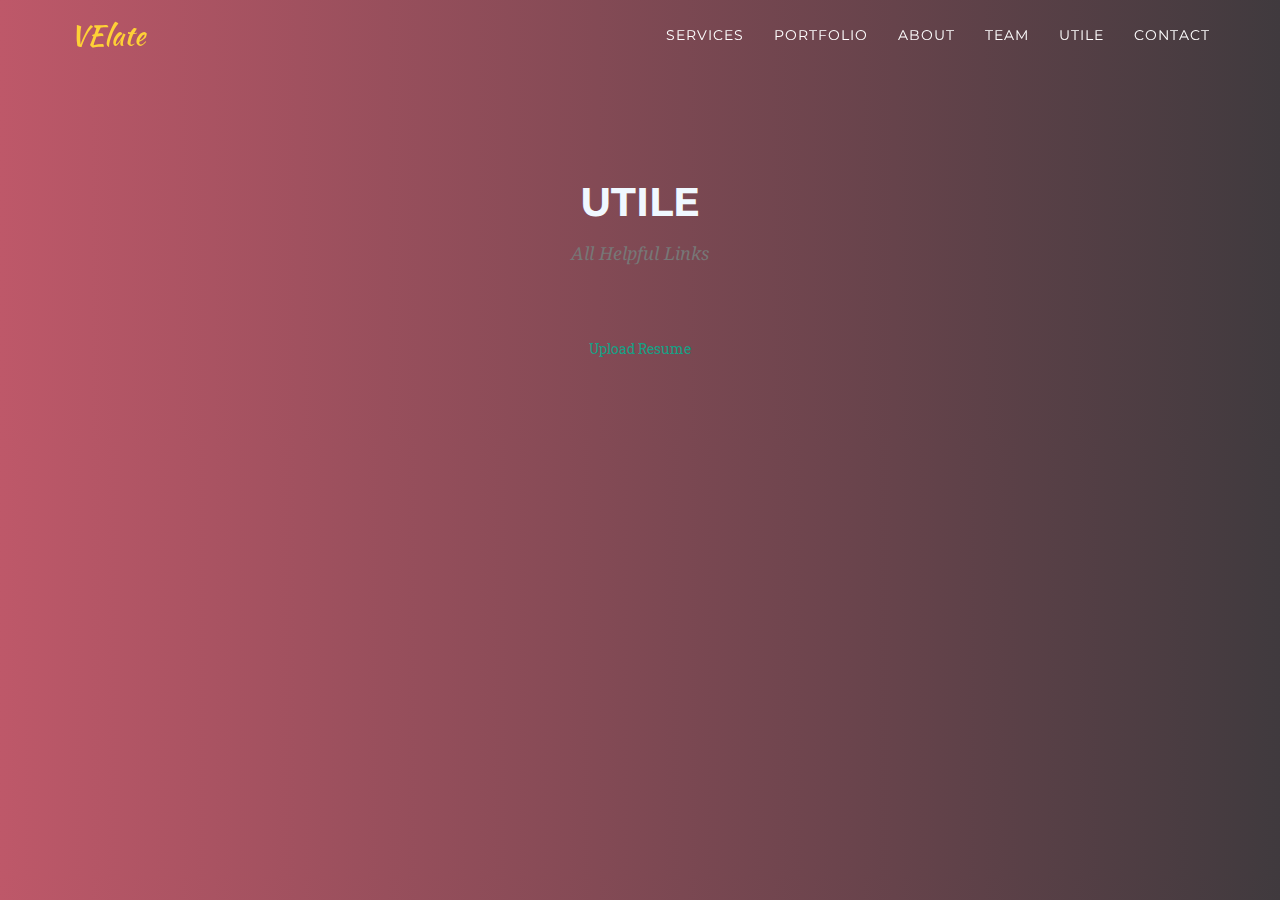
==== utile.html @ c600a7e1 "css update in utile page" ====
<!DOCTYPE html>
<html lang="en-us">

<head>
	<meta charset="utf-8">
<meta http-equiv="X-UA-Compatible" content="IE=edge">
<meta name="viewport" content="width=device-width, initial-scale=1">
<meta name="description" content="Your description">
<meta name="author" content="Your name">
<meta name="generator" content="Hugo 0.15" />
<title>VElate</title>
<!-- Bootstrap Core CSS -->
<link href="http://nishiplus.github.io/css/bootstrap.min.css" rel="stylesheet">
<!-- Custom CSS -->
<link href="http://nishiplus.github.io/css/agency.css" rel="stylesheet">
<!-- Custom Fonts -->
<link href="http://nishiplus.github.io/font-awesome/css/font-awesome.min.css" rel="stylesheet" type="text/css">
<link href="https://fonts.googleapis.com/css?family=Montserrat:400,700" rel="stylesheet" type="text/css">
<link href="https://fonts.googleapis.com/css?family=Kaushan+Script" rel="stylesheet" type="text/css"><link href="https://fonts.googleapis.com/css?family=Droid+Serif:400,700,400italic,700italic" rel="stylesheet" type="text/css">
<link href="https://fonts.googleapis.com/css?family=Roboto+Slab:400,100,300,700" rel="stylesheet" type="text/css">
<!-- HTML5 Shim and Respond.js IE8 support of HTML5 elements and media queries -->
<!-- WARNING: Respond.js doesn't work if you view the page via file:// -->
<!--[if lt IE 9]>
		<script src="https://oss.maxcdn.com/libs/html5shiv/3.7.0/html5shiv.js"></script>
		<script src="https://oss.maxcdn.com/libs/respond.js/1.4.2/respond.min.js"></script>
<![endif]-->
	<style>
		body {
			background: #403A3E;
			/* fallback for old browsers */
			background: -webkit-linear-gradient(to left, #403A3E, #BE5869);
			/* Chrome 10-25, Safari 5.1-6 */
			background: linear-gradient(to left, #403A3E, #BE5869);
			/* W3C, IE 10+/ Edge, Firefox 16+, Chrome 26+, Opera 12+, Safari 7+ */
			color: aliceblue;
		}
		section{
		margin-top: 100px;
		}

	</style>
</head>

<body id="page-top" class="index">
	<!-- Navigation -->
	<nav class="navbar navbar-default navbar-fixed-top">
		<div class="container">
			<!-- Brand and toggle get grouped for better mobile display -->
			<div class="navbar-header page-scroll">
				<button type="button" class="navbar-toggle" data-toggle="collapse" data-target="#bs-example-navbar-collapse-1">
					<span class="sr-only">Toggle navigation</span>
					<span class="icon-bar"></span>
					<span class="icon-bar"></span>
					<span class="icon-bar"></span>
				</button>
				<a class="navbar-brand page-scroll" href="#page-top">VElate</a>
			</div>
			<!-- Collect the nav links, forms, and other content for toggling -->
			<div class="collapse navbar-collapse" id="bs-example-navbar-collapse-1">
				<ul class="nav navbar-nav navbar-right">
					<li class="hidden">
						<a href="#page-top"></a>
					</li>

					<li>
						<a class="page-scroll" href="http://nishiplus.github.io#services">Services</a>
					</li>



					<li>
						<a class="page-scroll" href="http://nishiplus.github.io#portfolio">Portfolio</a>
					</li>



					<li>
						<a class="page-scroll" href="http://nishiplus.github.io#about">About</a>
					</li>



					<li>
						<a class="page-scroll" href="http://nishiplus.github.io#team">Team</a>
					</li>


					<li>
						<a class="page-scroll" href="http://nishiplus.github.io/utile.html">Utile</a>
					</li>


					<li>
						<a class="page-scroll" href="http://nishiplus.github.io#contact">Contact</a>
					</li>




				</ul>
			</div>
			<!-- /.navbar-collapse -->
		</div>
		<!-- /.container-fluid -->
	</nav>

	<section id="services">
		<div class="container">
			<div class="row">
				<div class="col-lg-12 text-center">
					<h2 class="section-heading">Utile</h2>
					<h3 class="section-subheading text-muted">All Helpful Links</h3>
				</div>
			</div>



		</div>
		<center>	<a href="https://script.google.com/macros/s/AKfycbwzKvNFlELcQ5MCu_0CqVJE_Md_R7zAohuxxTWVONq-VZ6PFg/exec">Upload Resume</a></center>
	</section>




</body>
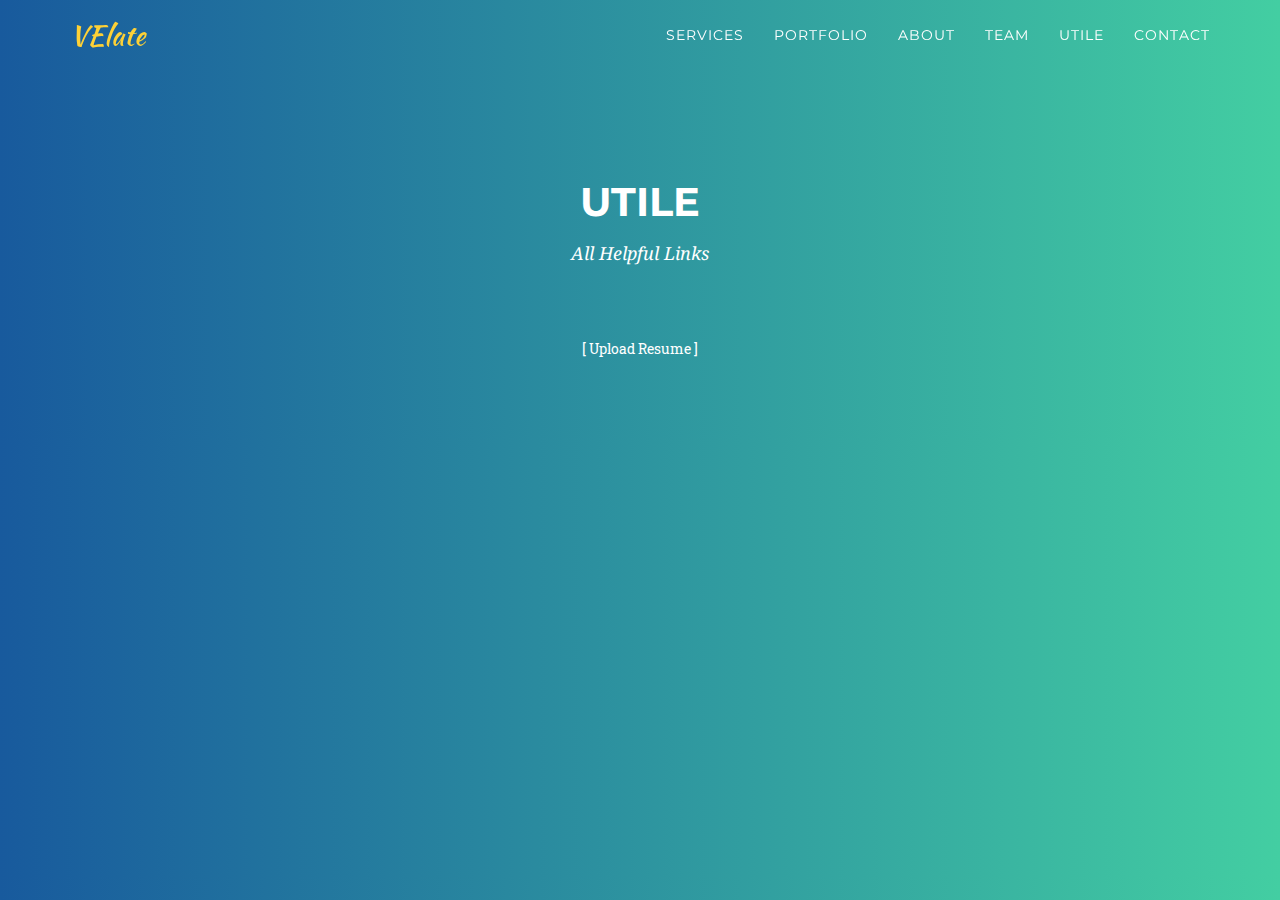
==== commit 5f957ff7: "updated gradiant and links" ====
--- a/utile.html
+++ b/utile.html
@@ -3,39 +3,40 @@
 
 <head>
 	<meta charset="utf-8">
-<meta http-equiv="X-UA-Compatible" content="IE=edge">
-<meta name="viewport" content="width=device-width, initial-scale=1">
-<meta name="description" content="Your description">
-<meta name="author" content="Your name">
-<meta name="generator" content="Hugo 0.15" />
-<title>VElate</title>
-<!-- Bootstrap Core CSS -->
-<link href="http://nishiplus.github.io/css/bootstrap.min.css" rel="stylesheet">
-<!-- Custom CSS -->
-<link href="http://nishiplus.github.io/css/agency.css" rel="stylesheet">
-<!-- Custom Fonts -->
-<link href="http://nishiplus.github.io/font-awesome/css/font-awesome.min.css" rel="stylesheet" type="text/css">
-<link href="https://fonts.googleapis.com/css?family=Montserrat:400,700" rel="stylesheet" type="text/css">
-<link href="https://fonts.googleapis.com/css?family=Kaushan+Script" rel="stylesheet" type="text/css"><link href="https://fonts.googleapis.com/css?family=Droid+Serif:400,700,400italic,700italic" rel="stylesheet" type="text/css">
-<link href="https://fonts.googleapis.com/css?family=Roboto+Slab:400,100,300,700" rel="stylesheet" type="text/css">
-<!-- HTML5 Shim and Respond.js IE8 support of HTML5 elements and media queries -->
-<!-- WARNING: Respond.js doesn't work if you view the page via file:// -->
-<!--[if lt IE 9]>
+	<meta http-equiv="X-UA-Compatible" content="IE=edge">
+	<meta name="viewport" content="width=device-width, initial-scale=1">
+	<meta name="description" content="Your description">
+	<meta name="author" content="Your name">
+	<meta name="generator" content="Hugo 0.15" />
+	<title>VElate</title>
+	<!-- Bootstrap Core CSS -->
+	<link href="http://nishiplus.github.io/css/bootstrap.min.css" rel="stylesheet">
+	<!-- Custom CSS -->
+	<link href="http://nishiplus.github.io/css/agency.css" rel="stylesheet">
+	<!-- Custom Fonts -->
+	<link href="http://nishiplus.github.io/font-awesome/css/font-awesome.min.css" rel="stylesheet" type="text/css">
+	<link href="https://fonts.googleapis.com/css?family=Montserrat:400,700" rel="stylesheet" type="text/css">
+	<link href="https://fonts.googleapis.com/css?family=Kaushan+Script" rel="stylesheet" type="text/css">
+	<link href="https://fonts.googleapis.com/css?family=Droid+Serif:400,700,400italic,700italic" rel="stylesheet" type="text/css">
+	<link href="https://fonts.googleapis.com/css?family=Roboto+Slab:400,100,300,700" rel="stylesheet" type="text/css">
+	<!-- HTML5 Shim and Respond.js IE8 support of HTML5 elements and media queries -->
+	<!-- WARNING: Respond.js doesn't work if you view the page via file:// -->
+	<!--[if lt IE 9]>
 		<script src="https://oss.maxcdn.com/libs/html5shiv/3.7.0/html5shiv.js"></script>
 		<script src="https://oss.maxcdn.com/libs/respond.js/1.4.2/respond.min.js"></script>
 <![endif]-->
 	<style>
 		body {
-			background: #403A3E;
+			background: #43cea2;
 			/* fallback for old browsers */
-			background: -webkit-linear-gradient(to left, #403A3E, #BE5869);
+			background: -webkit-linear-gradient(to left, #43cea2, #185a9d);
 			/* Chrome 10-25, Safari 5.1-6 */
-			background: linear-gradient(to left, #403A3E, #BE5869);
+			background: linear-gradient(to left, #43cea2, #185a9d);
 			/* W3C, IE 10+/ Edge, Firefox 16+, Chrome 26+, Opera 12+, Safari 7+ */
-			color: aliceblue;
 		}
-		section{
-		margin-top: 100px;
+
+		section {
+			margin-top: 100px;
 		}
 
 	</style>
@@ -104,19 +105,19 @@
 		<!-- /.container-fluid -->
 	</nav>
 
-	<section id="services">
+	<section style="color:#fff" id="services">
 		<div class="container">
 			<div class="row">
 				<div class="col-lg-12 text-center">
-					<h2 class="section-heading">Utile</h2>
-					<h3 class="section-subheading text-muted">All Helpful Links</h3>
+					<h2 style="color:#fff" class="section-heading">Utile</h2>
+					<h3 style="color:#fff;" class="section-subheading text-muted">All Helpful Links</h3>
 				</div>
 			</div>
 
 
 
 		</div>
-		<center>	<a href="https://script.google.com/macros/s/AKfycbwzKvNFlELcQ5MCu_0CqVJE_Md_R7zAohuxxTWVONq-VZ6PFg/exec">Upload Resume</a></center>
+		<center> <a style="color:#fff" href="https://script.google.com/macros/s/AKfycbwzKvNFlELcQ5MCu_0CqVJE_Md_R7zAohuxxTWVONq-VZ6PFg/exec">[ Upload Resume ]</a></center>
 	</section>
 
 
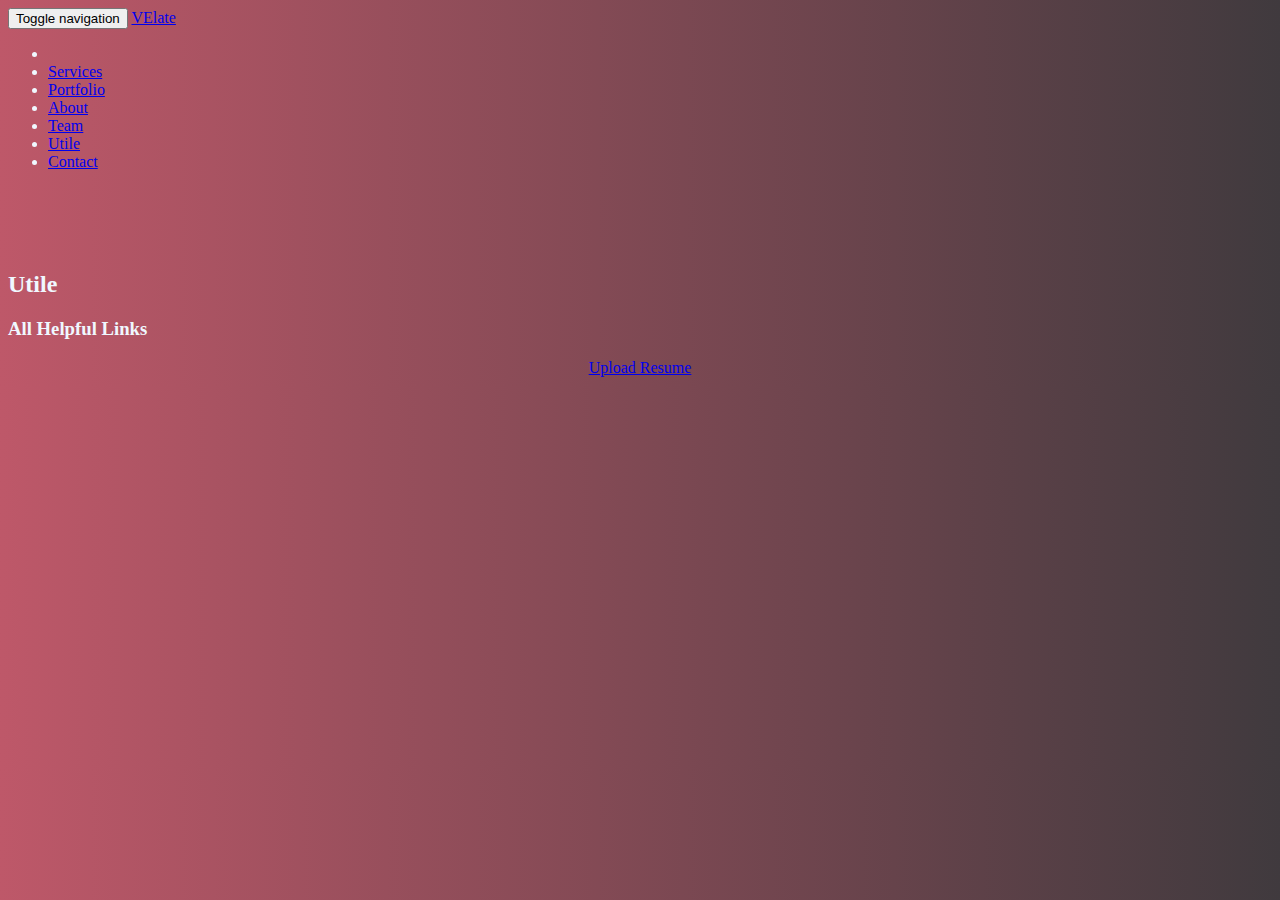
==== commit d3950509: "new12" ====
--- a/utile.html
+++ b/utile.html
@@ -10,11 +10,11 @@
 	<meta name="generator" content="Hugo 0.15" />
 	<title>VElate</title>
 	<!-- Bootstrap Core CSS -->
-	<link href="http://nishiplus.github.io/css/bootstrap.min.css" rel="stylesheet">
+	<link href="http://localhost:1313/css/bootstrap.min.css" rel="stylesheet">
 	<!-- Custom CSS -->
-	<link href="http://nishiplus.github.io/css/agency.css" rel="stylesheet">
+	<link href="http://localhost:1313/css/agency.css" rel="stylesheet">
 	<!-- Custom Fonts -->
-	<link href="http://nishiplus.github.io/font-awesome/css/font-awesome.min.css" rel="stylesheet" type="text/css">
+	<link href="http://localhost:1313/font-awesome/css/font-awesome.min.css" rel="stylesheet" type="text/css">
 	<link href="https://fonts.googleapis.com/css?family=Montserrat:400,700" rel="stylesheet" type="text/css">
 	<link href="https://fonts.googleapis.com/css?family=Kaushan+Script" rel="stylesheet" type="text/css">
 	<link href="https://fonts.googleapis.com/css?family=Droid+Serif:400,700,400italic,700italic" rel="stylesheet" type="text/css">
@@ -27,16 +27,16 @@
 <![endif]-->
 	<style>
 		body {
-			background: #43cea2;
+			background: #403A3E;
 			/* fallback for old browsers */
-			background: -webkit-linear-gradient(to left, #43cea2, #185a9d);
+			background: -webkit-linear-gradient(to left, #403A3E, #BE5869);
 			/* Chrome 10-25, Safari 5.1-6 */
-			background: linear-gradient(to left, #43cea2, #185a9d);
+			background: linear-gradient(to left, #403A3E, #BE5869);
 			/* W3C, IE 10+/ Edge, Firefox 16+, Chrome 26+, Opera 12+, Safari 7+ */
+			color: aliceblue;
 		}
-
-		section {
-			margin-top: 100px;
+		section{
+		margin-top: 100px;
 		}
 
 	</style>
@@ -54,7 +54,7 @@
 					<span class="icon-bar"></span>
 					<span class="icon-bar"></span>
 				</button>
-				<a class="navbar-brand page-scroll" href="#page-top">VElate</a>
+				<a class="navbar-brand page-scroll" href="http://velate.in/">VElate</a>
 			</div>
 			<!-- Collect the nav links, forms, and other content for toggling -->
 			<div class="collapse navbar-collapse" id="bs-example-navbar-collapse-1">
@@ -64,35 +64,35 @@
 					</li>
 
 					<li>
-						<a class="page-scroll" href="http://nishiplus.github.io#services">Services</a>
+						<a class="page-scroll" href="http://velate.in/#services">Services</a>
 					</li>
 
 
 
 					<li>
-						<a class="page-scroll" href="http://nishiplus.github.io#portfolio">Portfolio</a>
+						<a class="page-scroll" href="http://velate.in/#portfolio">Portfolio</a>
 					</li>
 
 
 
 					<li>
-						<a class="page-scroll" href="http://nishiplus.github.io#about">About</a>
+						<a class="page-scroll" href="http://velate.in/#about">About</a>
 					</li>
 
 
 
 					<li>
-						<a class="page-scroll" href="http://nishiplus.github.io#team">Team</a>
+						<a class="page-scroll" href="http://velate.in/#team">Team</a>
 					</li>
 
 
 					<li>
-						<a class="page-scroll" href="http://nishiplus.github.io/utile.html">Utile</a>
+						<a class="page-scroll" href="http://velate.in/utile.html">Utile</a>
 					</li>
 
 
 					<li>
-						<a class="page-scroll" href="http://nishiplus.github.io#contact">Contact</a>
+						<a class="page-scroll" href="http://velate.in/#contact">Contact</a>
 					</li>
 
 
@@ -105,19 +105,19 @@
 		<!-- /.container-fluid -->
 	</nav>
 
-	<section style="color:#fff" id="services">
+	<section id="services">
 		<div class="container">
 			<div class="row">
 				<div class="col-lg-12 text-center">
-					<h2 style="color:#fff" class="section-heading">Utile</h2>
-					<h3 style="color:#fff;" class="section-subheading text-muted">All Helpful Links</h3>
+					<h2 class="section-heading">Utile</h2>
+					<h3 class="section-subheading text-muted">All Helpful Links</h3>
 				</div>
 			</div>
 
 
 
 		</div>
-		<center> <a style="color:#fff" href="https://script.google.com/macros/s/AKfycbwzKvNFlELcQ5MCu_0CqVJE_Md_R7zAohuxxTWVONq-VZ6PFg/exec">[ Upload Resume ]</a></center>
+		<center>	<a href="https://script.google.com/macros/s/AKfycbwzKvNFlELcQ5MCu_0CqVJE_Md_R7zAohuxxTWVONq-VZ6PFg/exec">Upload Resume</a></center>
 	</section>
 
 
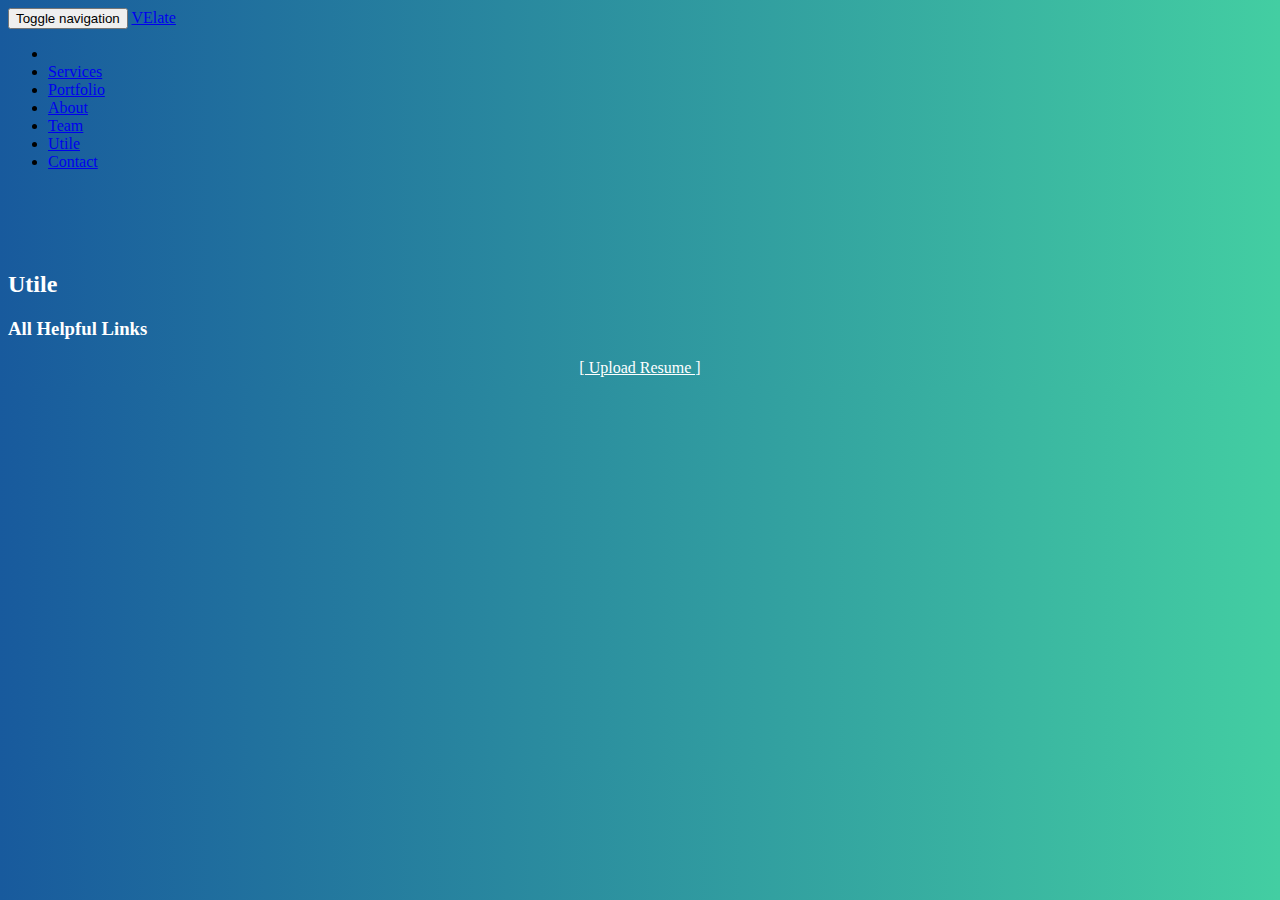
==== commit 0f4320d2: "new utile" ====
--- a/utile.html
+++ b/utile.html
@@ -10,11 +10,11 @@
 	<meta name="generator" content="Hugo 0.15" />
 	<title>VElate</title>
 	<!-- Bootstrap Core CSS -->
-	<link href="http://localhost:1313/css/bootstrap.min.css" rel="stylesheet">
+	<link href="http://velate.in/css/bootstrap.min.css" rel="stylesheet">
 	<!-- Custom CSS -->
-	<link href="http://localhost:1313/css/agency.css" rel="stylesheet">
+	<link href="http://velate.in/css/agency.css" rel="stylesheet">
 	<!-- Custom Fonts -->
-	<link href="http://localhost:1313/font-awesome/css/font-awesome.min.css" rel="stylesheet" type="text/css">
+	<link href="http://velate.in/font-awesome/css/font-awesome.min.css" rel="stylesheet" type="text/css">
 	<link href="https://fonts.googleapis.com/css?family=Montserrat:400,700" rel="stylesheet" type="text/css">
 	<link href="https://fonts.googleapis.com/css?family=Kaushan+Script" rel="stylesheet" type="text/css">
 	<link href="https://fonts.googleapis.com/css?family=Droid+Serif:400,700,400italic,700italic" rel="stylesheet" type="text/css">
@@ -27,16 +27,16 @@
 <![endif]-->
 	<style>
 		body {
-			background: #403A3E;
+			background: #43cea2;
 			/* fallback for old browsers */
-			background: -webkit-linear-gradient(to left, #403A3E, #BE5869);
+			background: -webkit-linear-gradient(to left, #43cea2, #185a9d);
 			/* Chrome 10-25, Safari 5.1-6 */
-			background: linear-gradient(to left, #403A3E, #BE5869);
+			background: linear-gradient(to left, #43cea2, #185a9d);
 			/* W3C, IE 10+/ Edge, Firefox 16+, Chrome 26+, Opera 12+, Safari 7+ */
-			color: aliceblue;
 		}
-		section{
-		margin-top: 100px;
+
+		section {
+			margin-top: 100px;
 		}
 
 	</style>
@@ -54,7 +54,7 @@
 					<span class="icon-bar"></span>
 					<span class="icon-bar"></span>
 				</button>
-				<a class="navbar-brand page-scroll" href="http://velate.in/">VElate</a>
+				<a class="navbar-brand page-scroll" href="http://velate.in">VElate</a>
 			</div>
 			<!-- Collect the nav links, forms, and other content for toggling -->
 			<div class="collapse navbar-collapse" id="bs-example-navbar-collapse-1">
@@ -64,25 +64,25 @@
 					</li>
 
 					<li>
-						<a class="page-scroll" href="http://velate.in/#services">Services</a>
+						<a class="page-scroll" href="http://velate.in#services">Services</a>
 					</li>
 
 
 
 					<li>
-						<a class="page-scroll" href="http://velate.in/#portfolio">Portfolio</a>
+						<a class="page-scroll" href="http://velate.in#portfolio">Portfolio</a>
 					</li>
 
 
 
 					<li>
-						<a class="page-scroll" href="http://velate.in/#about">About</a>
+						<a class="page-scroll" href="http://velate.in#about">About</a>
 					</li>
 
 
 
 					<li>
-						<a class="page-scroll" href="http://velate.in/#team">Team</a>
+						<a class="page-scroll" href="http://velate.in#team">Team</a>
 					</li>
 
 
@@ -92,7 +92,7 @@
 
 
 					<li>
-						<a class="page-scroll" href="http://velate.in/#contact">Contact</a>
+						<a class="page-scroll" href="http://velate.in#contact">Contact</a>
 					</li>
 
 
@@ -105,19 +105,19 @@
 		<!-- /.container-fluid -->
 	</nav>
 
-	<section id="services">
+	<section style="color:#fff" id="services">
 		<div class="container">
 			<div class="row">
 				<div class="col-lg-12 text-center">
-					<h2 class="section-heading">Utile</h2>
-					<h3 class="section-subheading text-muted">All Helpful Links</h3>
+					<h2 style="color:#fff" class="section-heading">Utile</h2>
+					<h3 style="color:#fff;" class="section-subheading text-muted">All Helpful Links</h3>
 				</div>
 			</div>
 
 
 
 		</div>
-		<center>	<a href="https://script.google.com/macros/s/AKfycbwzKvNFlELcQ5MCu_0CqVJE_Md_R7zAohuxxTWVONq-VZ6PFg/exec">Upload Resume</a></center>
+		<center> <a style="color:#fff" href="https://script.google.com/macros/s/AKfycbwzKvNFlELcQ5MCu_0CqVJE_Md_R7zAohuxxTWVONq-VZ6PFg/exec">[ Upload Resume ]</a></center>
 	</section>
 
 
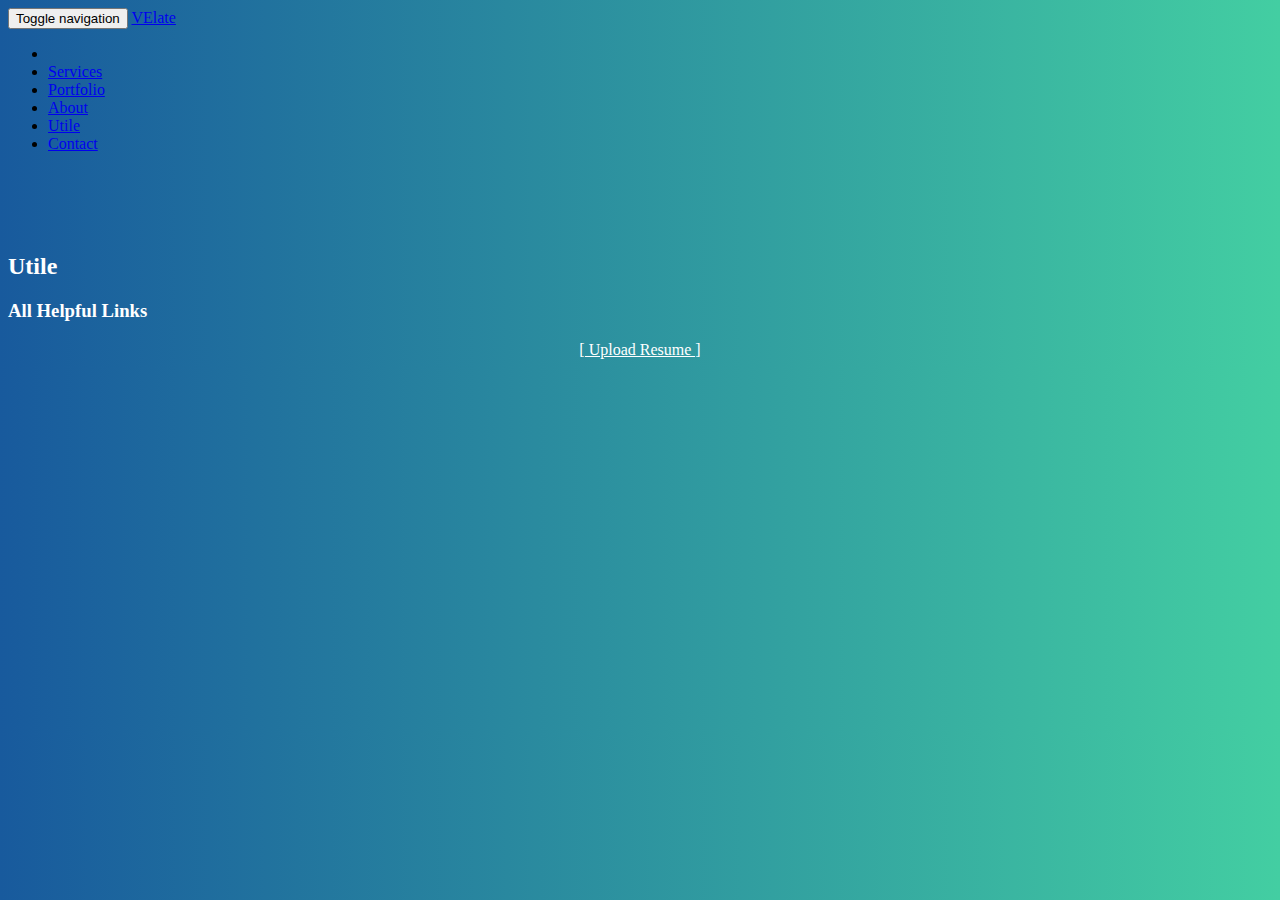
==== commit 99557c76: "update2" ====
--- a/utile.html
+++ b/utile.html
@@ -81,9 +81,6 @@
 
 
 
-					<li>
-						<a class="page-scroll" href="http://velate.in#team">Team</a>
-					</li>
 
 
 					<li>
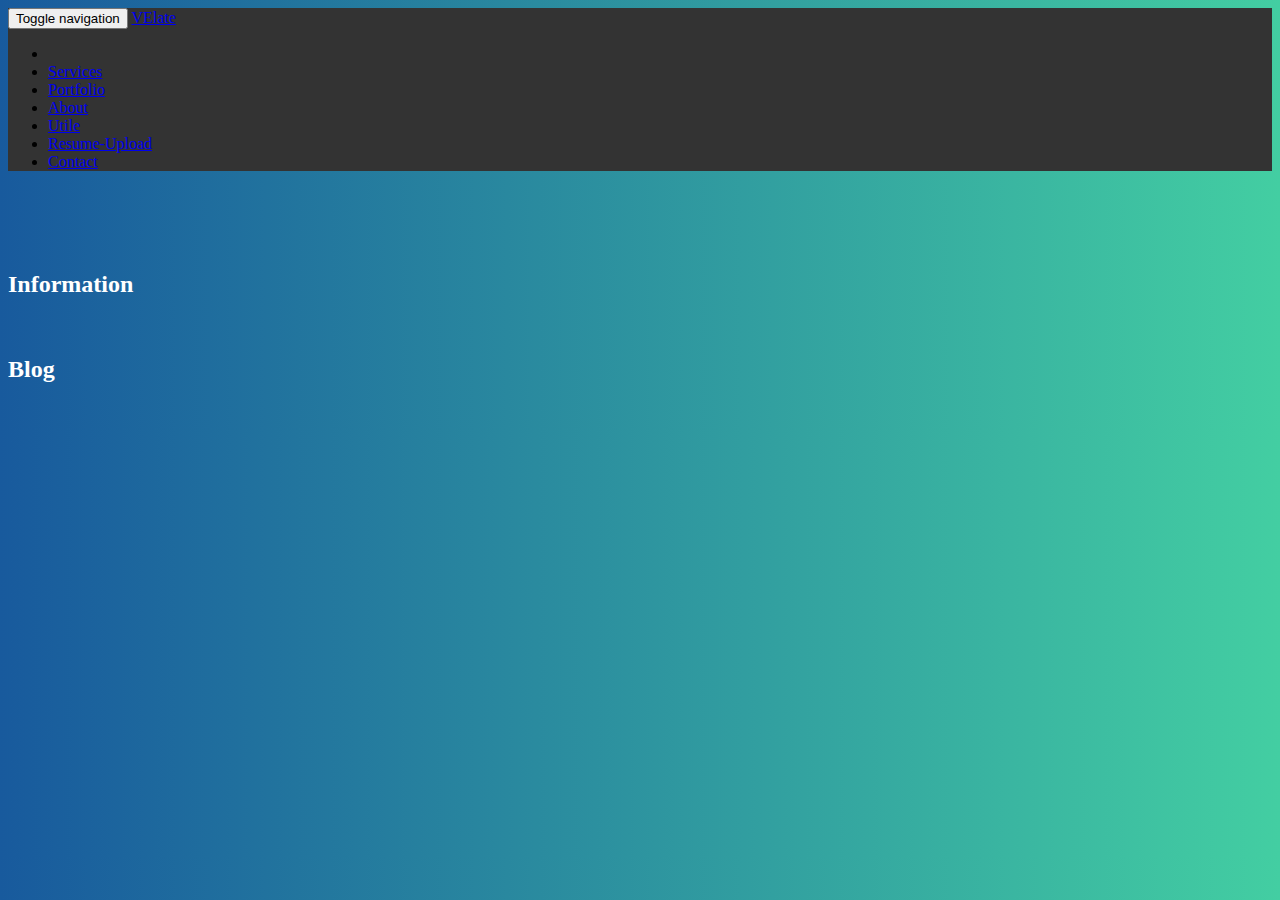
==== commit 265ce2f3: "cont and utile and blog" ====
--- a/utile.html
+++ b/utile.html
@@ -9,6 +9,8 @@
 	<meta name="author" content="Your name">
 	<meta name="generator" content="Hugo 0.15" />
 	<title>VElate</title>
+	<link href='https://fonts.googleapis.com/css?family=Roboto' rel='stylesheet' type='text/css'>
+	<script src='http://cdnjs.cloudflare.com/ajax/libs/jquery/2.1.3/jquery.min.js'></script>
 	<!-- Bootstrap Core CSS -->
 	<link href="http://velate.in/css/bootstrap.min.css" rel="stylesheet">
 	<!-- Custom CSS -->
@@ -19,13 +21,114 @@
 	<link href="https://fonts.googleapis.com/css?family=Kaushan+Script" rel="stylesheet" type="text/css">
 	<link href="https://fonts.googleapis.com/css?family=Droid+Serif:400,700,400italic,700italic" rel="stylesheet" type="text/css">
 	<link href="https://fonts.googleapis.com/css?family=Roboto+Slab:400,100,300,700" rel="stylesheet" type="text/css">
+
 	<!-- HTML5 Shim and Respond.js IE8 support of HTML5 elements and media queries -->
 	<!-- WARNING: Respond.js doesn't work if you view the page via file:// -->
 	<!--[if lt IE 9]>
 		<script src="https://oss.maxcdn.com/libs/html5shiv/3.7.0/html5shiv.js"></script>
 		<script src="https://oss.maxcdn.com/libs/respond.js/1.4.2/respond.min.js"></script>
 <![endif]-->
+
+	<script>
+		window.noti_live_count = 0;
+		$.ajax({
+			url: 'https://spreadsheets.google.com/feeds/cells/1taop3JTp-Tb3XPSkKWeUyNtSfWoCABHmbWZvzxi8JqI/od6/public/basic?alt=json',
+			type: 'get',
+			dataType: 'jsonp',
+			error: function(jqXHR, textStatus, errorThrown) {
+				console.log('Problem with call to get list of articles\n', errorThrown);
+			},
+			success: function(oxo) {
+				console.log('call success, data is\n', oxo);
+				$.each(oxo.feed.entry, function(i, f) {
+					var tblRow = "<div class='infor'>" + oxo.feed.entry[i].content.$t + "</div>" + "<br>"
+					noti_live_count = i;
+					console.log('noti live count is', noti_live_count);
+					$(tblRow).prependTo(".notiwhole");
+				});
+			}
+		});
+
+	</script>
+
+	<script>
+		$.ajax({
+			url: 'https://spreadsheets.google.com/feeds/cells/19ITt6YbXC9S2pzQ5zFAGfNML3xCjcXjD0nRm4BPIkFY/od6/public/basic?alt=json',
+
+			type: 'get',
+			dataType: 'jsonp',
+			error: function(jqXHR, textStatus, errorThrown) {
+				console.log('Problem with call to get list of articles\n', errorThrown);
+			},
+			success: function(oxo) {
+				console.log('call success, data is\n', oxo.feed.entry.length);
+
+
+				$.each(oxo.feed.entry, function(i, f) {
+
+
+
+					if (i == 1 || i % 2 == 1) {
+						return true;
+					}
+
+
+					var tblRow = "<div class='notipost'>" +
+						"<span class='posttit'>" + f.content.$t + "</span>" +
+						"<hr>" +
+						"<span class='posttxt'>" + oxo.feed.entry[i + 1].content.$t + "</span>" +
+						"</div>"
+					$(tblRow).appendTo(".notiblog");
+				});
+			}
+		});
+
+	</script>
 	<style>
+		.notiwhole {
+			max-width: 500px;
+			min-width: 400px;
+			text-align: center;
+			margin: 0 auto;
+			padding-left: 10px;
+		}
+
+		.infor {
+			text-align: left;
+			color: #ecf0f1;
+			font-size: 18px;
+			font-family: "Roboto Slab", "Helvetica Neue", Helvetica, Arial, sans-serif;
+		}
+
+		.notiblog {
+			width: 100%;
+			text-align: center;
+		}
+
+		.posttit {
+			color: aliceblue;
+			text-align: center;
+			font-size: 20px;
+			font-family: "Roboto Slab", "Helvetica Neue", Helvetica, Arial, sans-serif;
+		}
+
+		.posttxt {
+			color: azure;
+			font-family: "Roboto Slab", "Helvetica Neue", Helvetica, Arial, sans-serif;
+			text-align: center;
+		}
+
+		.notipost {
+			display: inline-block;
+			max-width: 400px;
+			padding-left: 20px;
+			padding-right: 20px;
+			min-width: 400px;
+			padding-bottom: 50px;
+			font-size: 14px;
+			font-family: "Roboto Slab", "Helvetica Neue", Helvetica, Arial, sans-serif;
+		}
+
 		body {
 			background: #43cea2;
 			/* fallback for old browsers */
@@ -44,7 +147,7 @@
 
 <body id="page-top" class="index">
 	<!-- Navigation -->
-	<nav class="navbar navbar-default navbar-fixed-top">
+	<nav class="navbar navbar-default navbar-fixed-top" style="background-color:#333;">
 		<div class="container">
 			<!-- Brand and toggle get grouped for better mobile display -->
 			<div class="navbar-header page-scroll">
@@ -87,6 +190,10 @@
 						<a class="page-scroll" href="http://velate.in/utile.html">Utile</a>
 					</li>
 
+					<li>
+					<a class="page-scroll" href="https://script.google.com/macros/s/AKfycbwK951SlLcEIO7tQCWkT2-dymDCrLzZGN_Bsrej0XxLtt5fEPgP/exec" target="_blank">Resume-Upload</a>
+				</li>
+
 
 					<li>
 						<a class="page-scroll" href="http://velate.in#contact">Contact</a>
@@ -106,18 +213,51 @@
 		<div class="container">
 			<div class="row">
 				<div class="col-lg-12 text-center">
-					<h2 style="color:#fff" class="section-heading">Utile</h2>
-					<h3 style="color:#fff;" class="section-subheading text-muted">All Helpful Links</h3>
+					<h2 style="color:#fff" class="section-heading">Information</h2>
+					<br>
+
 				</div>
 			</div>
-
-
-
-		</div>
-		<center> <a style="color:#fff" href="https://script.google.com/macros/s/AKfycbwzKvNFlELcQ5MCu_0CqVJE_Md_R7zAohuxxTWVONq-VZ6PFg/exec">[ Upload Resume ]</a></center>
+		</div>
+		<div class="notiwhole">
+
+
+
+
+
+		</div>
+
 	</section>
 
 
+	<section style="color:#fff;margin-top:0px;" id="services">
+		<div class="container">
+			<div class="row">
+				<div class="col-lg-12 text-center">
+					<h2 style="color:#fff" class="section-heading">Blog</h2>
+					<br>
+
+				</div>
+			</div>
+		</div>
+
+
+
+
+	</section>
+	<div class="notiblog">
+
+
+
+
+
+
+
+
+
+	</div>
+
+
 
 
 </body>
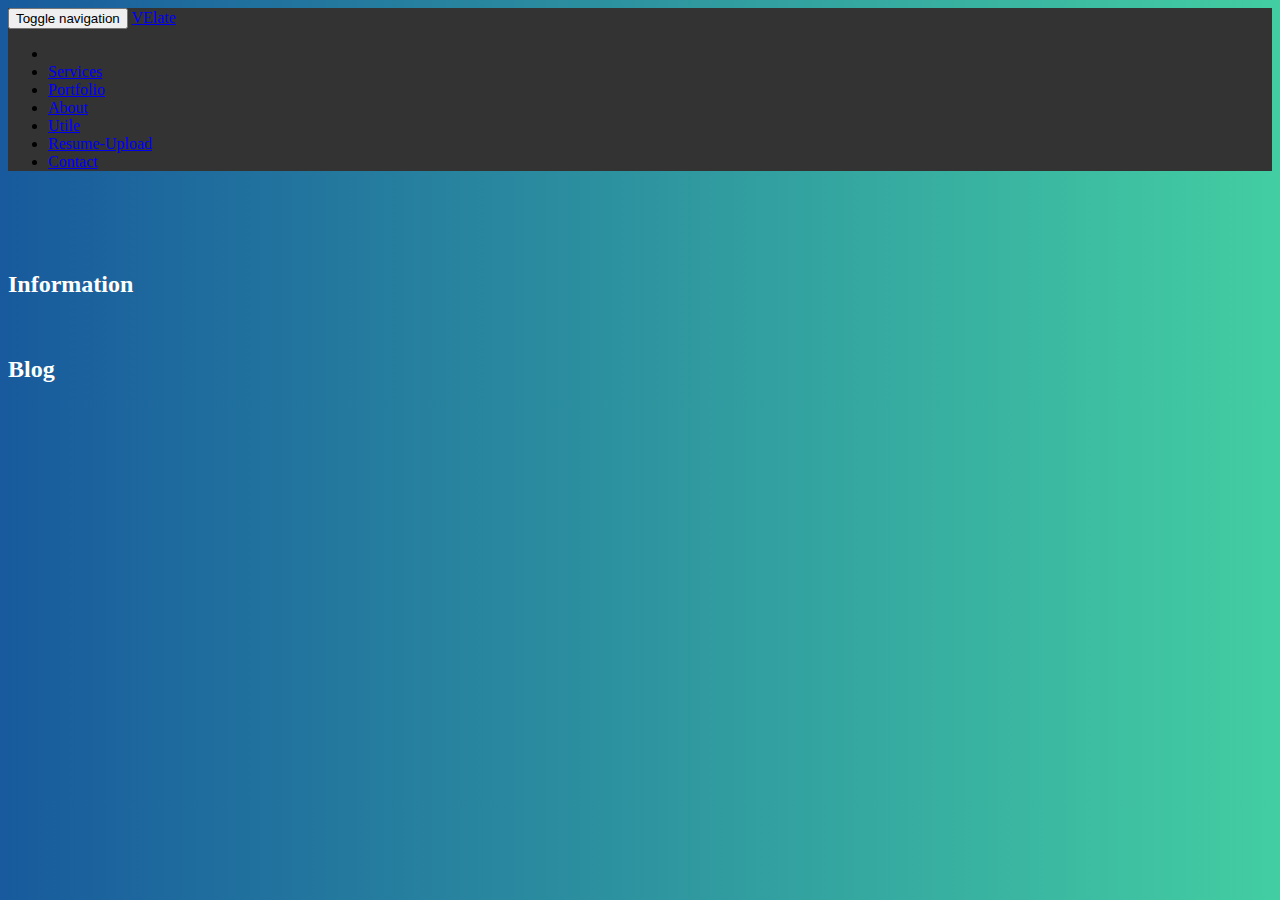
==== commit b05d28b7: "update utile" ====
--- a/utile.html
+++ b/utile.html
@@ -1,263 +1,278 @@
-<!DOCTYPE html>
-<html lang="en-us">
-
-<head>
-	<meta charset="utf-8">
-	<meta http-equiv="X-UA-Compatible" content="IE=edge">
-	<meta name="viewport" content="width=device-width, initial-scale=1">
-	<meta name="description" content="Your description">
-	<meta name="author" content="Your name">
-	<meta name="generator" content="Hugo 0.15" />
-	<title>VElate</title>
-	<link href='https://fonts.googleapis.com/css?family=Roboto' rel='stylesheet' type='text/css'>
-	<script src='http://cdnjs.cloudflare.com/ajax/libs/jquery/2.1.3/jquery.min.js'></script>
-	<!-- Bootstrap Core CSS -->
-	<link href="http://velate.in/css/bootstrap.min.css" rel="stylesheet">
-	<!-- Custom CSS -->
-	<link href="http://velate.in/css/agency.css" rel="stylesheet">
-	<!-- Custom Fonts -->
-	<link href="http://velate.in/font-awesome/css/font-awesome.min.css" rel="stylesheet" type="text/css">
-	<link href="https://fonts.googleapis.com/css?family=Montserrat:400,700" rel="stylesheet" type="text/css">
-	<link href="https://fonts.googleapis.com/css?family=Kaushan+Script" rel="stylesheet" type="text/css">
-	<link href="https://fonts.googleapis.com/css?family=Droid+Serif:400,700,400italic,700italic" rel="stylesheet" type="text/css">
-	<link href="https://fonts.googleapis.com/css?family=Roboto+Slab:400,100,300,700" rel="stylesheet" type="text/css">
-
-	<!-- HTML5 Shim and Respond.js IE8 support of HTML5 elements and media queries -->
-	<!-- WARNING: Respond.js doesn't work if you view the page via file:// -->
-	<!--[if lt IE 9]>
-		<script src="https://oss.maxcdn.com/libs/html5shiv/3.7.0/html5shiv.js"></script>
-		<script src="https://oss.maxcdn.com/libs/respond.js/1.4.2/respond.min.js"></script>
-<![endif]-->
-
-	<script>
-		window.noti_live_count = 0;
-		$.ajax({
-			url: 'https://spreadsheets.google.com/feeds/cells/1taop3JTp-Tb3XPSkKWeUyNtSfWoCABHmbWZvzxi8JqI/od6/public/basic?alt=json',
-			type: 'get',
-			dataType: 'jsonp',
-			error: function(jqXHR, textStatus, errorThrown) {
-				console.log('Problem with call to get list of articles\n', errorThrown);
-			},
-			success: function(oxo) {
-				console.log('call success, data is\n', oxo);
-				$.each(oxo.feed.entry, function(i, f) {
-					var tblRow = "<div class='infor'>" + oxo.feed.entry[i].content.$t + "</div>" + "<br>"
-					noti_live_count = i;
-					console.log('noti live count is', noti_live_count);
-					$(tblRow).prependTo(".notiwhole");
-				});
-			}
-		});
-
-	</script>
-
-	<script>
-		$.ajax({
-			url: 'https://spreadsheets.google.com/feeds/cells/19ITt6YbXC9S2pzQ5zFAGfNML3xCjcXjD0nRm4BPIkFY/od6/public/basic?alt=json',
-
-			type: 'get',
-			dataType: 'jsonp',
-			error: function(jqXHR, textStatus, errorThrown) {
-				console.log('Problem with call to get list of articles\n', errorThrown);
-			},
-			success: function(oxo) {
-				console.log('call success, data is\n', oxo.feed.entry.length);
-
-
-				$.each(oxo.feed.entry, function(i, f) {
-
-
-
-					if (i == 1 || i % 2 == 1) {
-						return true;
-					}
-
-
-					var tblRow = "<div class='notipost'>" +
-						"<span class='posttit'>" + f.content.$t + "</span>" +
-						"<hr>" +
-						"<span class='posttxt'>" + oxo.feed.entry[i + 1].content.$t + "</span>" +
-						"</div>"
-					$(tblRow).appendTo(".notiblog");
-				});
-			}
-		});
-
-	</script>
-	<style>
-		.notiwhole {
-			max-width: 500px;
-			min-width: 400px;
-			text-align: center;
-			margin: 0 auto;
-			padding-left: 10px;
-		}
-
-		.infor {
-			text-align: left;
-			color: #ecf0f1;
-			font-size: 18px;
-			font-family: "Roboto Slab", "Helvetica Neue", Helvetica, Arial, sans-serif;
-		}
-
-		.notiblog {
-			width: 100%;
-			text-align: center;
-		}
-
-		.posttit {
-			color: aliceblue;
-			text-align: center;
-			font-size: 20px;
-			font-family: "Roboto Slab", "Helvetica Neue", Helvetica, Arial, sans-serif;
-		}
-
-		.posttxt {
-			color: azure;
-			font-family: "Roboto Slab", "Helvetica Neue", Helvetica, Arial, sans-serif;
-			text-align: center;
-		}
-
-		.notipost {
-			display: inline-block;
-			max-width: 400px;
-			padding-left: 20px;
-			padding-right: 20px;
-			min-width: 400px;
-			padding-bottom: 50px;
-			font-size: 14px;
-			font-family: "Roboto Slab", "Helvetica Neue", Helvetica, Arial, sans-serif;
-		}
-
-		body {
-			background: #43cea2;
-			/* fallback for old browsers */
-			background: -webkit-linear-gradient(to left, #43cea2, #185a9d);
-			/* Chrome 10-25, Safari 5.1-6 */
-			background: linear-gradient(to left, #43cea2, #185a9d);
-			/* W3C, IE 10+/ Edge, Firefox 16+, Chrome 26+, Opera 12+, Safari 7+ */
-		}
-
-		section {
-			margin-top: 100px;
-		}
-
-	</style>
-</head>
-
-<body id="page-top" class="index">
-	<!-- Navigation -->
-	<nav class="navbar navbar-default navbar-fixed-top" style="background-color:#333;">
-		<div class="container">
-			<!-- Brand and toggle get grouped for better mobile display -->
-			<div class="navbar-header page-scroll">
-				<button type="button" class="navbar-toggle" data-toggle="collapse" data-target="#bs-example-navbar-collapse-1">
-					<span class="sr-only">Toggle navigation</span>
-					<span class="icon-bar"></span>
-					<span class="icon-bar"></span>
-					<span class="icon-bar"></span>
-				</button>
-				<a class="navbar-brand page-scroll" href="http://velate.in">VElate</a>
-			</div>
-			<!-- Collect the nav links, forms, and other content for toggling -->
-			<div class="collapse navbar-collapse" id="bs-example-navbar-collapse-1">
-				<ul class="nav navbar-nav navbar-right">
-					<li class="hidden">
-						<a href="#page-top"></a>
-					</li>
-
-					<li>
-						<a class="page-scroll" href="http://velate.in#services">Services</a>
-					</li>
-
-
-
-					<li>
-						<a class="page-scroll" href="http://velate.in#portfolio">Portfolio</a>
-					</li>
-
-
-
-					<li>
-						<a class="page-scroll" href="http://velate.in#about">About</a>
-					</li>
-
-
-
-
-
-					<li>
-						<a class="page-scroll" href="http://velate.in/utile.html">Utile</a>
-					</li>
-
-					<li>
-					<a class="page-scroll" href="https://script.google.com/macros/s/AKfycbwK951SlLcEIO7tQCWkT2-dymDCrLzZGN_Bsrej0XxLtt5fEPgP/exec" target="_blank">Resume-Upload</a>
-				</li>
-
-
-					<li>
-						<a class="page-scroll" href="http://velate.in#contact">Contact</a>
-					</li>
-
-
-
-
-				</ul>
-			</div>
-			<!-- /.navbar-collapse -->
-		</div>
-		<!-- /.container-fluid -->
-	</nav>
-
-	<section style="color:#fff" id="services">
-		<div class="container">
-			<div class="row">
-				<div class="col-lg-12 text-center">
-					<h2 style="color:#fff" class="section-heading">Information</h2>
-					<br>
-
-				</div>
-			</div>
-		</div>
-		<div class="notiwhole">
-
-
-
-
-
-		</div>
-
-	</section>
-
-
-	<section style="color:#fff;margin-top:0px;" id="services">
-		<div class="container">
-			<div class="row">
-				<div class="col-lg-12 text-center">
-					<h2 style="color:#fff" class="section-heading">Blog</h2>
-					<br>
-
-				</div>
-			</div>
-		</div>
-
-
-
-
-	</section>
-	<div class="notiblog">
-
-
-
-
-
-
-
-
-
-	</div>
-
-
-
-
-</body>
+<!DOCTYPE html>
+<html lang="en-us">
+
+<head>
+	<meta charset="utf-8">
+	<meta http-equiv="X-UA-Compatible" content="IE=edge">
+	<meta name="viewport" content="width=device-width, initial-scale=1">
+	<meta name="description" content="Your description">
+	<meta name="author" content="Your name">
+	<meta name="generator" content="Hugo 0.15" />
+	<title>VElate</title>
+		<link rel="stylesheet" href="css/materialize.css">
+
+	<link href='https://fonts.googleapis.com/css?family=Roboto' rel='stylesheet' type='text/css'>
+	<script src='http://cdnjs.cloudflare.com/ajax/libs/jquery/2.1.3/jquery.min.js'></script>
+
+	<!-- Bootstrap Core CSS -->
+	<link href="http://velate.in/css/bootstrap.min.css" rel="stylesheet">
+	<!-- Custom CSS -->
+
+	<link href="http://velate.in/css/agency.css" rel="stylesheet">
+	<!-- Custom Fonts -->
+	<link href="http://velate.in/font-awesome/css/font-awesome.min.css" rel="stylesheet" type="text/css">
+	<link href="https://fonts.googleapis.com/css?family=Montserrat:400,700" rel="stylesheet" type="text/css">
+	<link href="https://fonts.googleapis.com/css?family=Kaushan+Script" rel="stylesheet" type="text/css">
+	<link href="https://fonts.googleapis.com/css?family=Droid+Serif:400,700,400italic,700italic" rel="stylesheet" type="text/css">
+	<link href="https://fonts.googleapis.com/css?family=Roboto+Slab:400,100,300,700" rel="stylesheet" type="text/css">
+
+	<!-- HTML5 Shim and Respond.js IE8 support of HTML5 elements and media queries -->
+	<!-- WARNING: Respond.js doesn't work if you view the page via file:// -->
+	<!--[if lt IE 9]>
+		<script src="https://oss.maxcdn.com/libs/html5shiv/3.7.0/html5shiv.js"></script>
+		<script src="https://oss.maxcdn.com/libs/respond.js/1.4.2/respond.min.js"></script>
+<![endif]-->
+
+	<script>
+		window.noti_live_count = 0;
+		$.ajax({
+			url: 'https://spreadsheets.google.com/feeds/cells/1taop3JTp-Tb3XPSkKWeUyNtSfWoCABHmbWZvzxi8JqI/od6/public/basic?alt=json',
+			type: 'get',
+			dataType: 'jsonp',
+			error: function(jqXHR, textStatus, errorThrown) {
+				console.log('Problem with call to get list of articles\n', errorThrown);
+			},
+			success: function(oxo) {
+				console.log('call success, data is\n', oxo);
+				$.each(oxo.feed.entry, function(i, f) {
+					var tblRow = "<blockquote><div class='infor'>" + oxo.feed.entry[i].content.$t + "</div></blockquote>" + "<br>"
+					noti_live_count = i;
+					console.log('noti live count is', noti_live_count);
+					$(tblRow).prependTo(".notiwhole");
+				});
+			}
+		});
+
+	</script>
+
+	<script>
+		$.ajax({
+			url: 'https://spreadsheets.google.com/feeds/cells/19ITt6YbXC9S2pzQ5zFAGfNML3xCjcXjD0nRm4BPIkFY/od6/public/basic?alt=json',
+
+			type: 'get',
+			dataType: 'jsonp',
+			error: function(jqXHR, textStatus, errorThrown) {
+				console.log('Problem with call to get list of articles\n', errorThrown);
+			},
+			success: function(oxo) {
+				console.log('call success, data is\n', oxo.feed.entry.length);
+
+
+				$.each(oxo.feed.entry, function(i, f) {
+
+
+
+					if (i == 1 || i % 2 == 1) {
+						return true;
+					}
+
+
+					var tblRow = "<div class='col s8'>"+
+		  "<div  class='card '>"+
+			"<div class='card-content white-text'>"+
+			 " <span style='color:#444' class='card-title'>" + f.content.$t + "</span><hr>"+
+			 " <p style='color:#444;font-size:17px;'>" + oxo.feed.entry[i + 1].content.$t + "</p>"+
+			"</div>"+
+
+		 " </div>"+
+		"</div><br>"
+
+
+
+					$(tblRow).appendTo(".notiblog");
+				});
+			}
+		});
+
+	</script>
+	<style>
+		.notiwhole {
+			max-width: 500px;
+			min-width: 400px;
+			text-align: center;
+			margin: 0 auto;
+			padding-left: 10px;
+		}
+
+		.infor {
+			text-align: left;
+			color: #ecf0f1;
+			font-size: 16px;
+			font-family: "Roboto Slab", "Helvetica Neue", Helvetica, Arial, sans-serif;
+		}
+
+		.notiblog {
+
+			text-align: center;
+		}
+
+		.posttit {
+			color: aliceblue;
+			text-align: center;
+			font-size: 20px;
+			font-family: "Roboto Slab", "Helvetica Neue", Helvetica, Arial, sans-serif;
+		}
+
+		.posttxt {
+			color: azure;
+			font-family: "Roboto Slab", "Helvetica Neue", Helvetica, Arial, sans-serif;
+			text-align: center;
+		}
+
+		.notipost {
+			display: inline-block;
+			max-width: 400px;
+			padding-left: 20px;
+			padding-right: 20px;
+			min-width: 400px;
+			padding-bottom: 50px;
+			font-size: 14px;
+			font-family: "Roboto Slab", "Helvetica Neue", Helvetica, Arial, sans-serif;
+		}
+
+		body {
+			background: #43cea2;
+			/* fallback for old browsers */
+			background: -webkit-linear-gradient(to left, #43cea2, #185a9d);
+			/* Chrome 10-25, Safari 5.1-6 */
+			background: linear-gradient(to left, #43cea2, #185a9d);
+			/* W3C, IE 10+/ Edge, Firefox 16+, Chrome 26+, Opera 12+, Safari 7+ */
+		}
+
+		section {
+			margin-top: 100px;
+		}
+
+	</style>
+</head>
+
+<body id="page-top" class="index">
+	<!-- Navigation -->
+	<nav class="navbar navbar-default navbar-fixed-top" style="background-color:#333;">
+		<div class="container">
+			<!-- Brand and toggle get grouped for better mobile display -->
+			<div class="navbar-header page-scroll">
+				<button type="button" class="navbar-toggle" data-toggle="collapse" data-target="#bs-example-navbar-collapse-1">
+					<span class="sr-only">Toggle navigation</span>
+					<span class="icon-bar"></span>
+					<span class="icon-bar"></span>
+					<span class="icon-bar"></span>
+				</button>
+				<a class="navbar-brand page-scroll" href="http://velate.in">VElate</a>
+			</div>
+			<!-- Collect the nav links, forms, and other content for toggling -->
+			<div class="collapse navbar-collapse" id="bs-example-navbar-collapse-1">
+				<ul class="nav navbar-nav navbar-right">
+					<li class="hidden">
+						<a href="#page-top"></a>
+					</li>
+
+					<li>
+						<a class="page-scroll" href="http://velate.in#services">Services</a>
+					</li>
+
+
+
+					<li>
+						<a class="page-scroll" href="http://velate.in#portfolio">Portfolio</a>
+					</li>
+
+
+
+					<li>
+						<a class="page-scroll" href="http://velate.in#about">About</a>
+					</li>
+
+
+
+
+
+					<li>
+						<a class="page-scroll" href="http://velate.in/utile.html">Utile</a>
+					</li>
+
+					<li>
+					<a class="page-scroll" href="https://script.google.com/macros/s/AKfycbwK951SlLcEIO7tQCWkT2-dymDCrLzZGN_Bsrej0XxLtt5fEPgP/exec" target="_blank">Resume-Upload</a>
+				</li>
+
+
+					<li>
+						<a class="page-scroll" href="http://velate.in#contact">Contact</a>
+					</li>
+
+
+
+
+				</ul>
+			</div>
+			<!-- /.navbar-collapse -->
+		</div>
+		<!-- /.container-fluid -->
+	</nav>
+
+	<section style="color:#fff" id="services">
+		<div class="container">
+			<div class="row">
+				<div class="col-lg-12 text-center">
+					<h2 style="color:#fff" class="section-heading">Information</h2>
+					<br>
+
+				</div>
+			</div>
+		</div>
+		<div class="notiwhole">
+
+
+
+
+
+		</div>
+
+	</section>
+
+
+	<section style="color:#fff;margin-top:0px;" id="services">
+		<div class="container">
+			<div class="row">
+				<div class="col-lg-12 text-center">
+					<h2 style="color:#fff" class="section-heading">Blog</h2>
+				</div>
+			</div>
+		</div>
+
+
+
+
+	</section>
+<div class="container">
+		<!-- Page Content goes here -->
+
+	<div class="notiblog">
+
+
+
+
+
+
+
+
+
+
+
+	</div>
+	 </div>
+
+
+
+
+</body>
